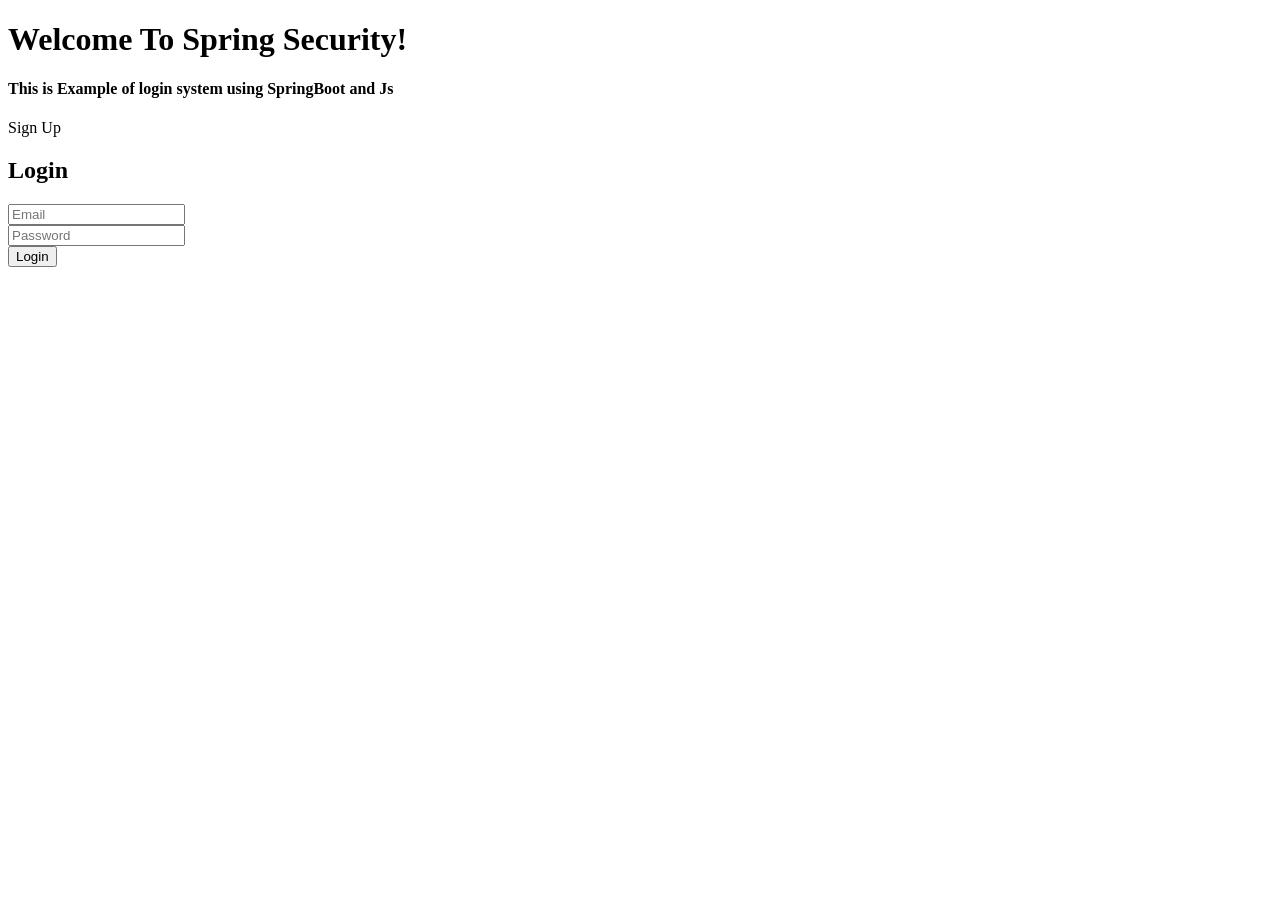
==== src/main/resources/templates/login.html @ ac064401 "spring security added dao authentication is pending" ====
<!DOCTYPE html>
<html lang="en" xmlns:th="http://www.thymeleaf.org">
<head>
    <meta charset="UTF-8">
    <title th:text="${ title }">Login</title>
    <link rel="stylesheet" th:href="@{/register.css}" />
</head>
<body>
<div class="parent">
    <div class="poster">
        <div class="greet">
            <h1>Welcome To Spring Security!</h1>
            <h4>This is <span>Example</span> of login system using SpringBoot and Js</h4>
            <a class="link" th:href="@{/register}">
                Sign Up
            </a>
        </div>
    </div>
    <div class="container">
        <form action="#" th:action="@{ /doLogin }" method="POST" class="log-frm">
            <div class="frm-row">
                <h2>Login</h2>
            </div>
            <div class="frm-row" id="second-row">
                <input name="email" type="email" id="email" placeholder="Email" required/>
            </div>
            <div class="frm-row" id="third-row">
                <input type="password" name="password" id="password" placeholder="Password" />
            </div>
            <div class="frm-row">
                <button type="submit">Login</button>
            </div>
        </form>
    </div>
</div>

</body>
</html>
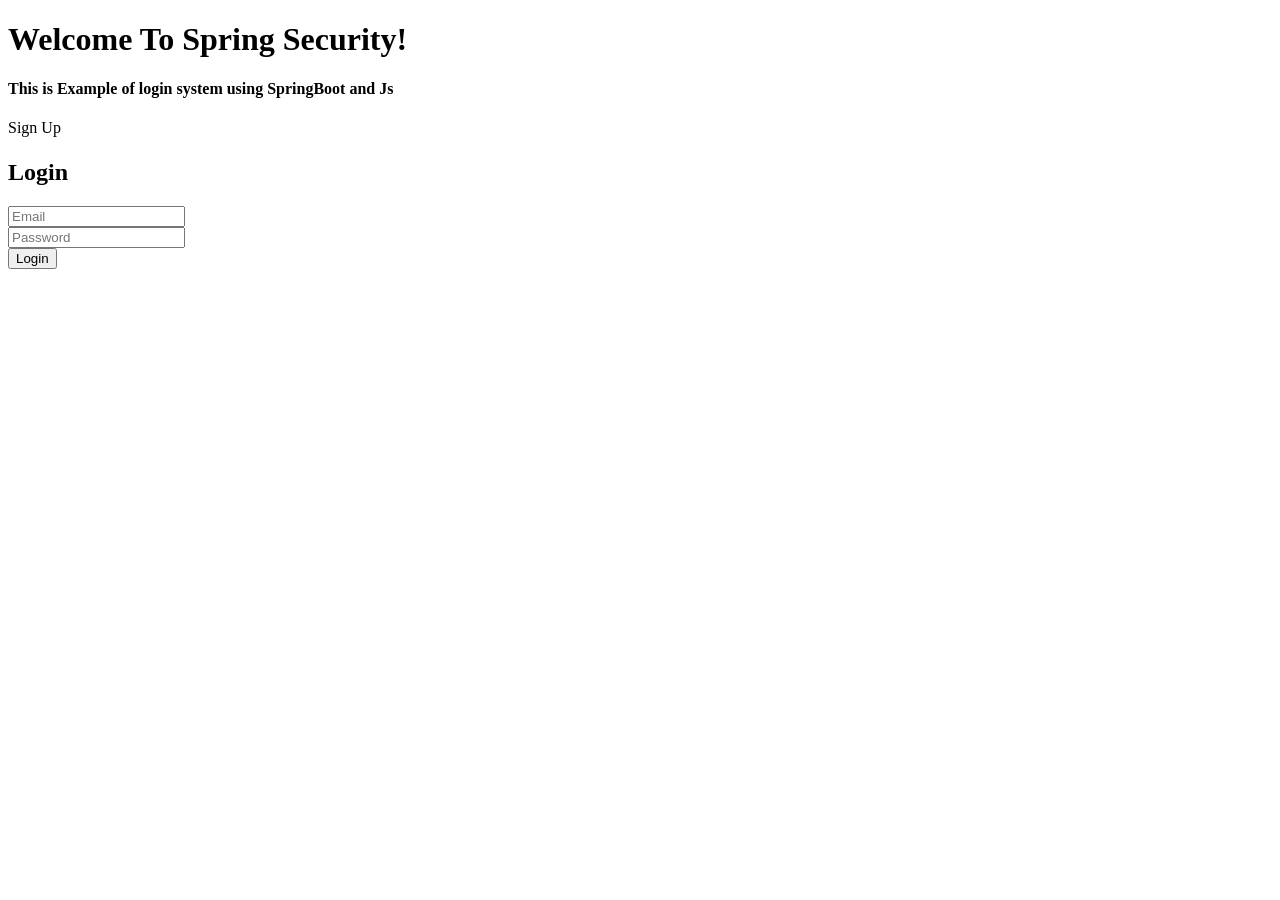
==== commit f6b1842d: "stuck" ====
--- a/src/main/resources/templates/login.html
+++ b/src/main/resources/templates/login.html
@@ -17,7 +17,10 @@
         </div>
     </div>
     <div class="container">
-        <form action="#" th:action="@{ /doLogin }" method="POST" class="log-frm">
+        <div>
+            <h5 th:text = "${ SPRING_SECURITY_LAST_EXCEPTION.message }}"></h5>
+        </div>
+        <form action="#" th:action="@{/handleLogin}" method="POST" class="log-frm">
             <div class="frm-row">
                 <h2>Login</h2>
             </div>
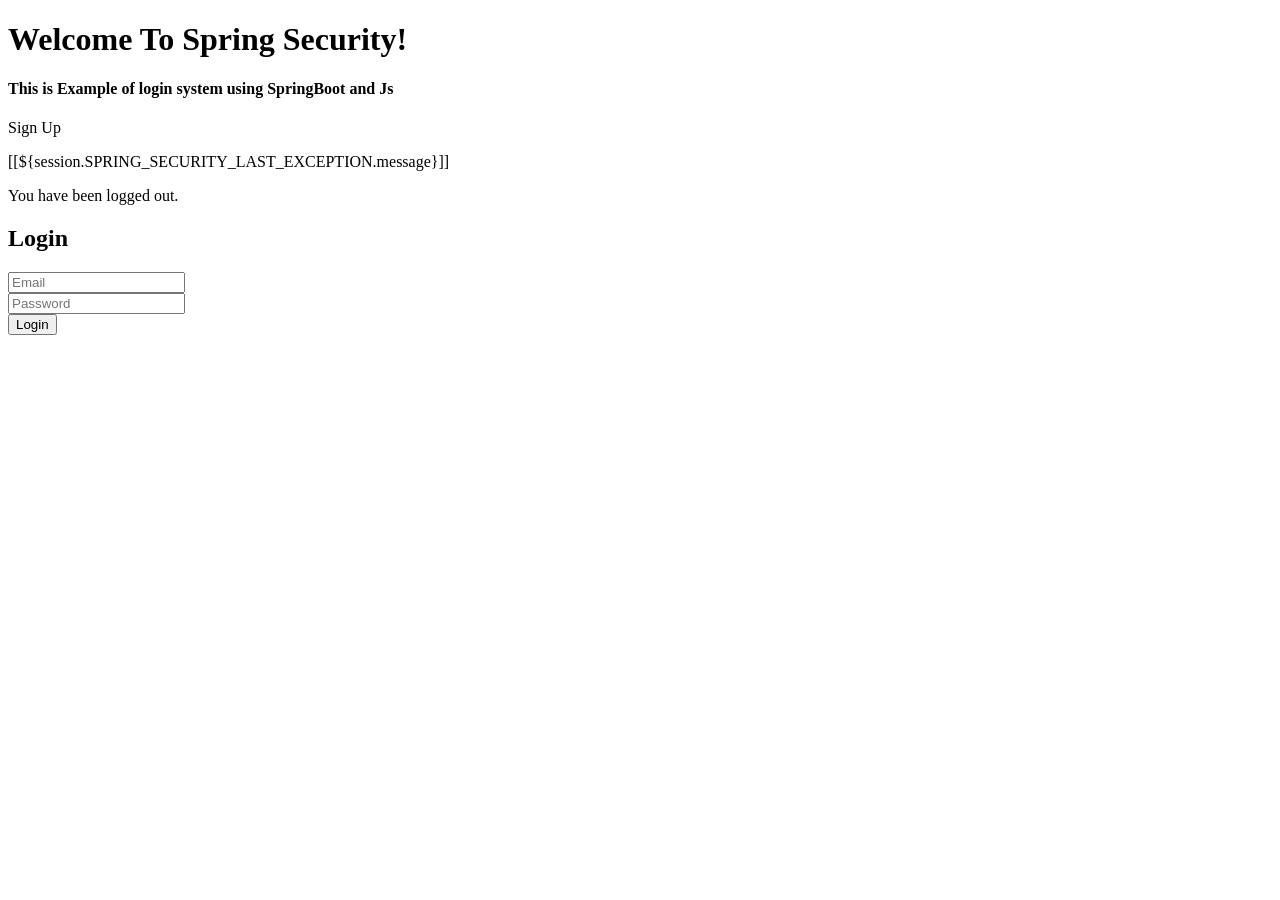
==== commit 3e12937e: "spring security is now working with custom form" ====
--- a/src/main/resources/templates/login.html
+++ b/src/main/resources/templates/login.html
@@ -17,8 +17,11 @@
         </div>
     </div>
     <div class="container">
-        <div>
-            <h5 th:text = "${ SPRING_SECURITY_LAST_EXCEPTION.message }}"></h5>
+        <div th:if="${param.error}">
+            <p class="text-danger">[[${session.SPRING_SECURITY_LAST_EXCEPTION.message}]]</p>
+        </div>
+        <div th:if="${param.logout}">
+            <p class="text-warning">You have been logged out.</p>
         </div>
         <form action="#" th:action="@{/handleLogin}" method="POST" class="log-frm">
             <div class="frm-row">
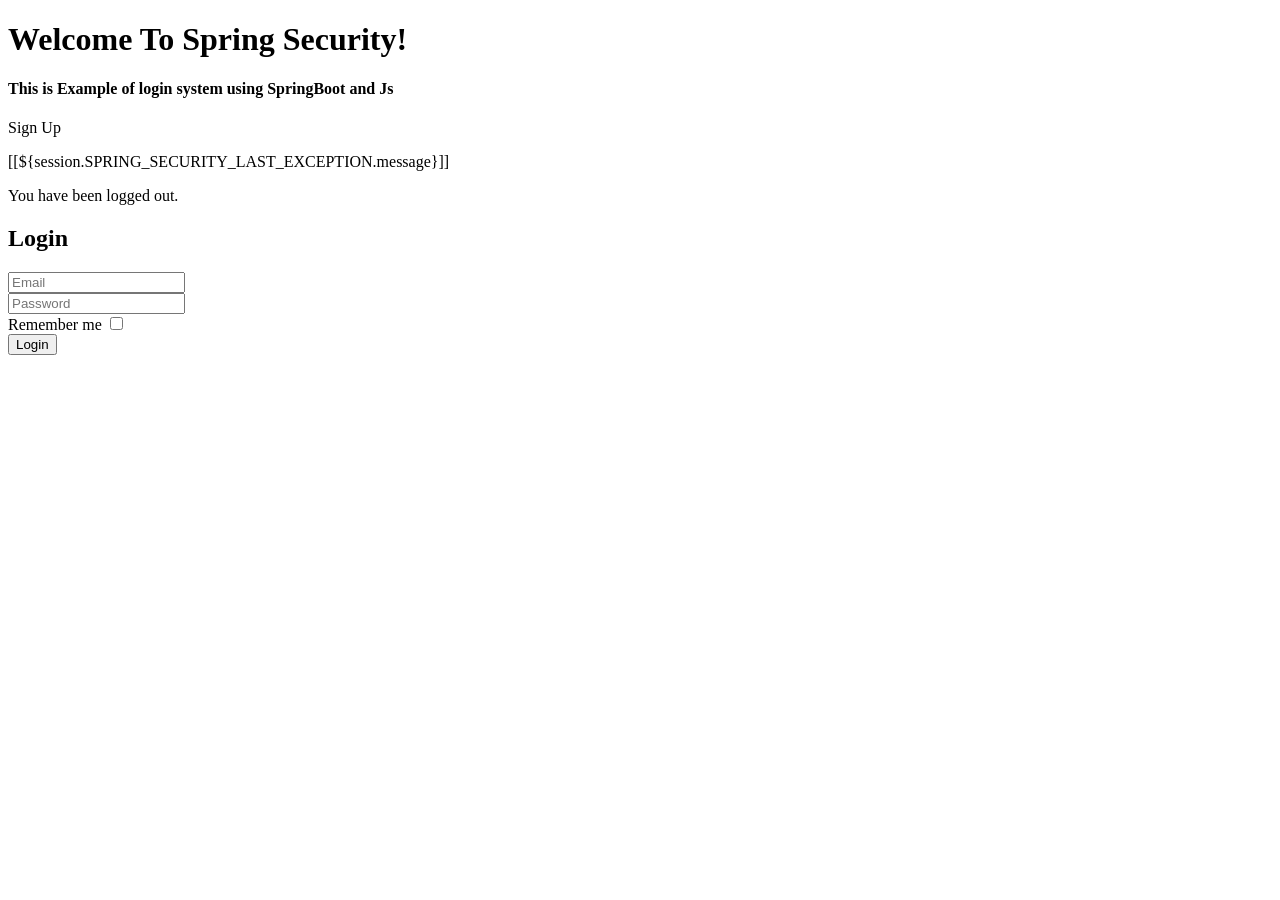
==== commit a01a1b96: "remember me is done" ====
--- a/src/main/resources/templates/login.html
+++ b/src/main/resources/templates/login.html
@@ -17,10 +17,10 @@
         </div>
     </div>
     <div class="container">
-        <div th:if="${param.error}">
+        <div class="mssg danger" th:if="${param.error}">
             <p class="text-danger">[[${session.SPRING_SECURITY_LAST_EXCEPTION.message}]]</p>
         </div>
-        <div th:if="${param.logout}">
+        <div class="mssg success" th:if="${param.logout}">
             <p class="text-warning">You have been logged out.</p>
         </div>
         <form action="#" th:action="@{/handleLogin}" method="POST" class="log-frm">
@@ -33,6 +33,10 @@
             <div class="frm-row" id="third-row">
                 <input type="password" name="password" id="password" placeholder="Password" />
             </div>
+            <div class="frm-row" id="fourth-row">
+                <label for="remember-me"> Remember me </label>
+                <input type="checkbox" name="remember-me" id="remember-me" />
+            </div>
             <div class="frm-row">
                 <button type="submit">Login</button>
             </div>
